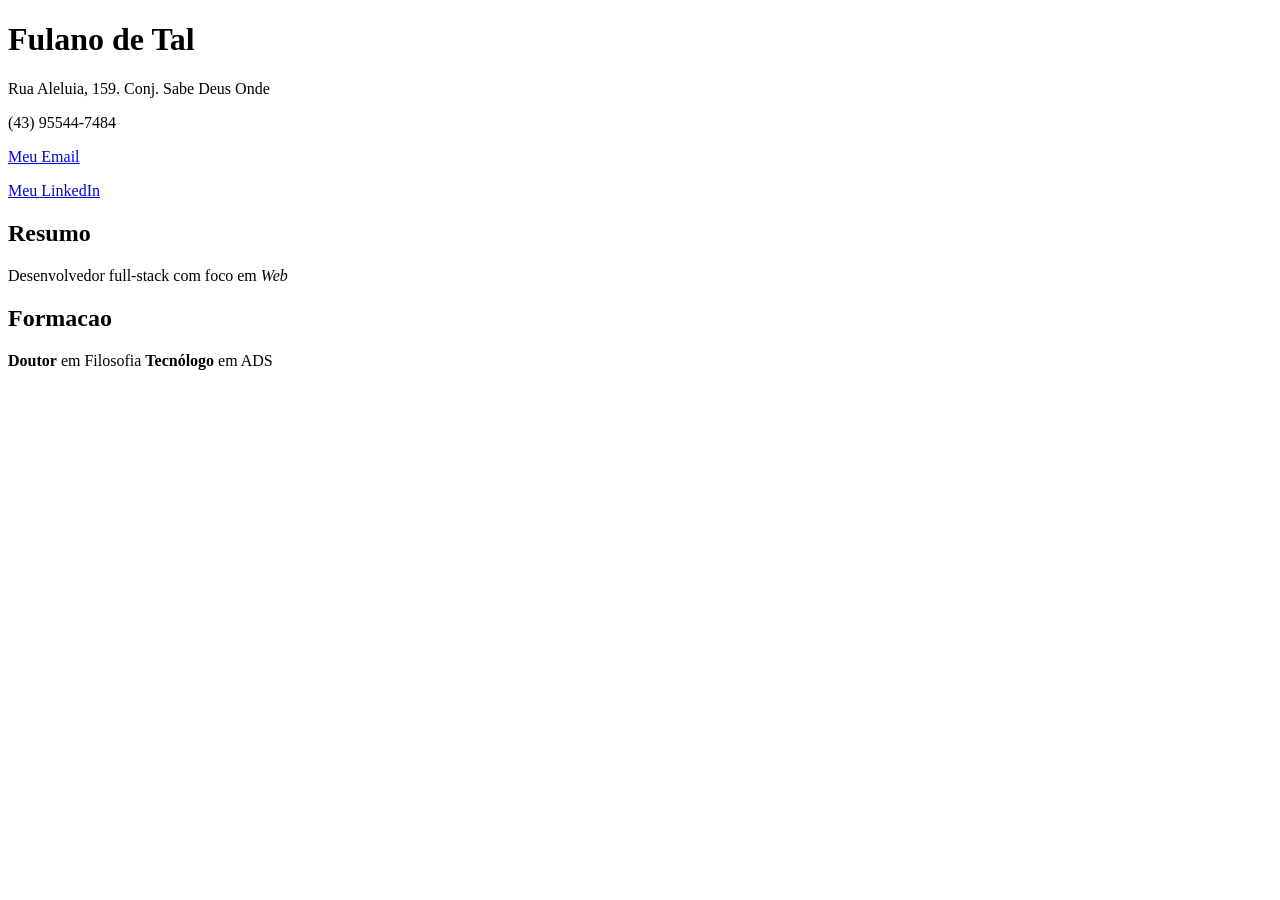
==== aula-2/index.html @ e130b690 "criado primeiro html" ====
<!DOCTYPE html>
<html lang="pt-br">
  <head>
    <meta charset="UTF-8">
    <title>Currículo Fulano de tal</title>
  </head>
  <body>
    <div id="cabecalho">
      <h1>Fulano de Tal</h1>
      <p>Rua Aleluia, 159. Conj. Sabe Deus Onde</p>
      <p>(43) 95544-7484</p>
      <p>
        <a href="mailto:fulanodetal@gmail.com">Meu Email</a>
      </p>
      <p>
        <a href="https://www.linkedin.com/in/fulanodetal">Meu LinkedIn</a>
      </p>
    </div>
    
    <div id="corpo">
      <div id="resumo">
        <h2>Resumo</h2>
        <p>
          Desenvolvedor full-stack com foco em <i>Web</i>
        </p>
      </div>

      <div id="formacao">
        <h2>Formacao</h2>
        <p>
          <b>Doutor</b> em Filosofia
          <b>Tecnólogo</b> em ADS
        </p>
      </div>
    </div>
    
    <div></div>
  </body>
</html>
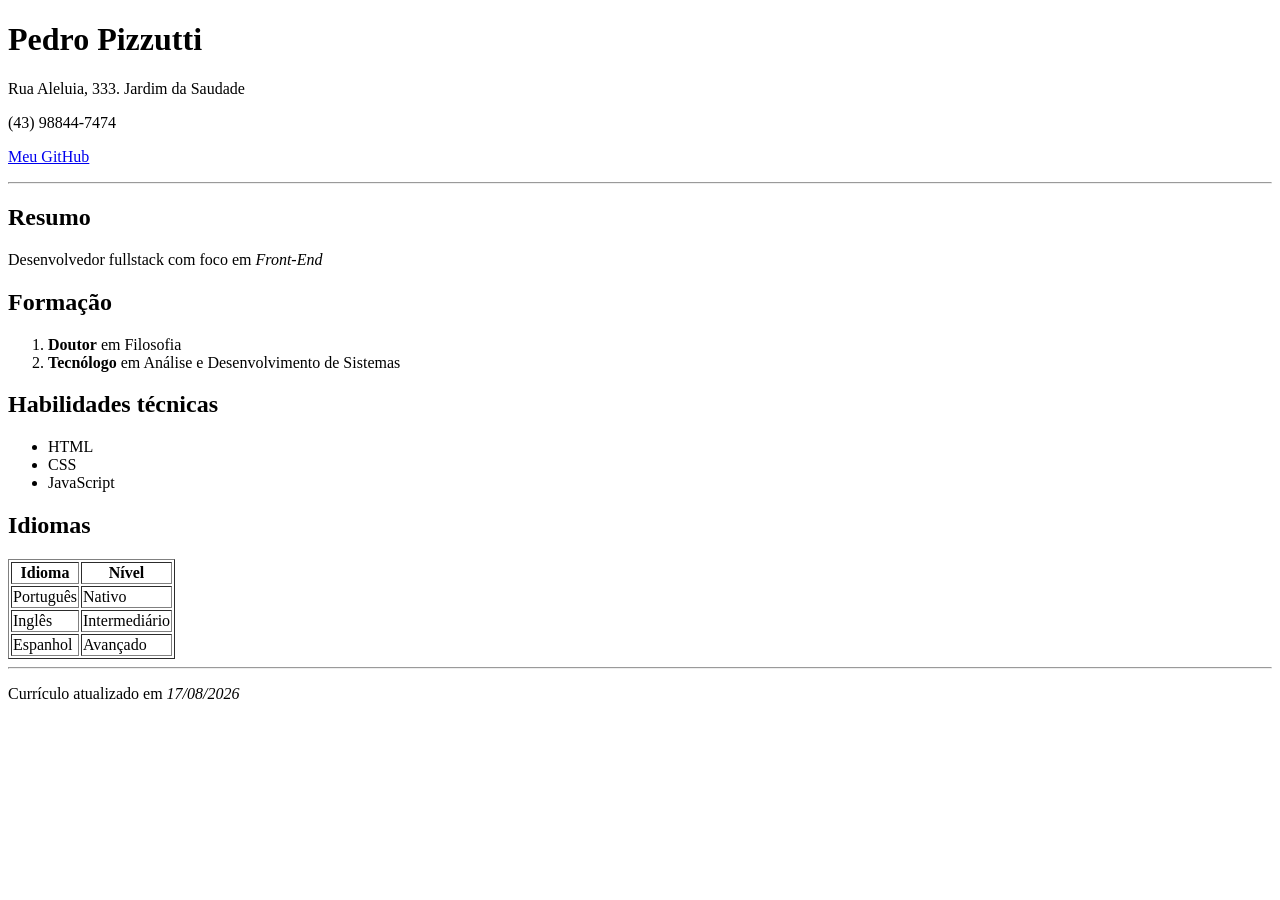
==== commit 072ca2a2: "terminei meu curriculo" ====
--- a/aula-2/index.html
+++ b/aula-2/index.html
@@ -1,39 +1,67 @@
 <!DOCTYPE html>
 <html lang="pt-br">
   <head>
-    <meta charset="UTF-8">
-    <title>Currículo Fulano de tal</title>
+    <meta charset="UTF-8"/>
+    <title>Meu currículo</title>
   </head>
   <body>
     <div id="cabecalho">
-      <h1>Fulano de Tal</h1>
-      <p>Rua Aleluia, 159. Conj. Sabe Deus Onde</p>
-      <p>(43) 95544-7484</p>
+      <h1>Pedro Pizzutti</h1>
+      <p>Rua Aleluia, 333. Jardim da Saudade</p>
+      <p>(43) 98844-7474</p>
       <p>
-        <a href="mailto:fulanodetal@gmail.com">Meu Email</a>
-      </p>
-      <p>
-        <a href="https://www.linkedin.com/in/fulanodetal">Meu LinkedIn</a>
+        <a href="https://github.com/PedroPizzutti">Meu GitHub</a>
       </p>
     </div>
-    
-    <div id="corpo">
-      <div id="resumo">
+    <hr>
+    <div id="principal">
+      <div>
         <h2>Resumo</h2>
         <p>
-          Desenvolvedor full-stack com foco em <i>Web</i>
+          Desenvolvedor fullstack com foco em <i>Front-End</i>
         </p>
       </div>
-
-      <div id="formacao">
-        <h2>Formacao</h2>
-        <p>
-          <b>Doutor</b> em Filosofia
-          <b>Tecnólogo</b> em ADS
-        </p>
+      <div>
+        <h2>Formação</h2>
+        <ol>
+          <li><b>Doutor</b> em Filosofia</li>
+          <li><b>Tecnólogo</b> em Análise e Desenvolvimento de Sistemas</li>
+        </ol>
+      </div>
+      <div>
+        <h2>Habilidades técnicas</h2>
+        <ul>
+          <li>HTML</li>
+          <li>CSS</li>
+          <li>JavaScript</li>
+        </ul>
+      </div>
+      <div>
+        <h2>Idiomas</h2>
+        <table border="1">
+          <tr>
+            <th>Idioma</th>
+            <th>Nível</th>
+          </tr>
+          <tr>
+            <td>Português</td>
+            <td>Nativo</td>
+          </tr>
+          <tr>
+            <td>Inglês</td>
+            <td>Intermediário</td>
+          </tr>
+          <tr>
+            <td>Espanhol</td>
+            <td>Avançado</td>
+          </tr>
+        </table>
       </div>
     </div>
-    
-    <div></div>
+    <hr>
+    <div>
+      <p>Currículo atualizado em <i>17/08/2026</i></p>
+    </div>
   </body>
+
 </html>
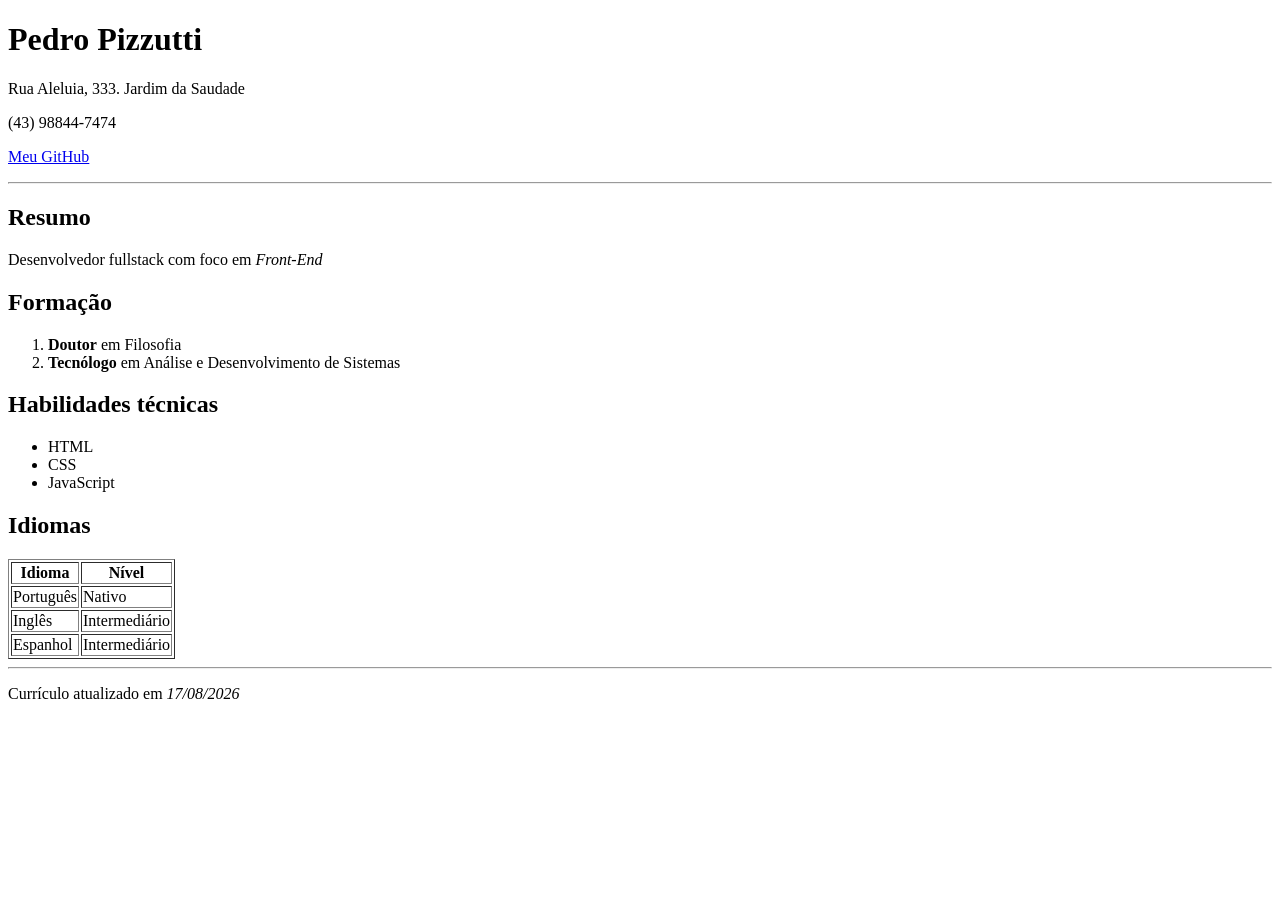
==== commit e8946555: "atualizei meu curriculo" ====
--- a/aula-2/index.html
+++ b/aula-2/index.html
@@ -53,7 +53,7 @@
           </tr>
           <tr>
             <td>Espanhol</td>
-            <td>Avançado</td>
+            <td>Intermediário</td>
           </tr>
         </table>
       </div>
